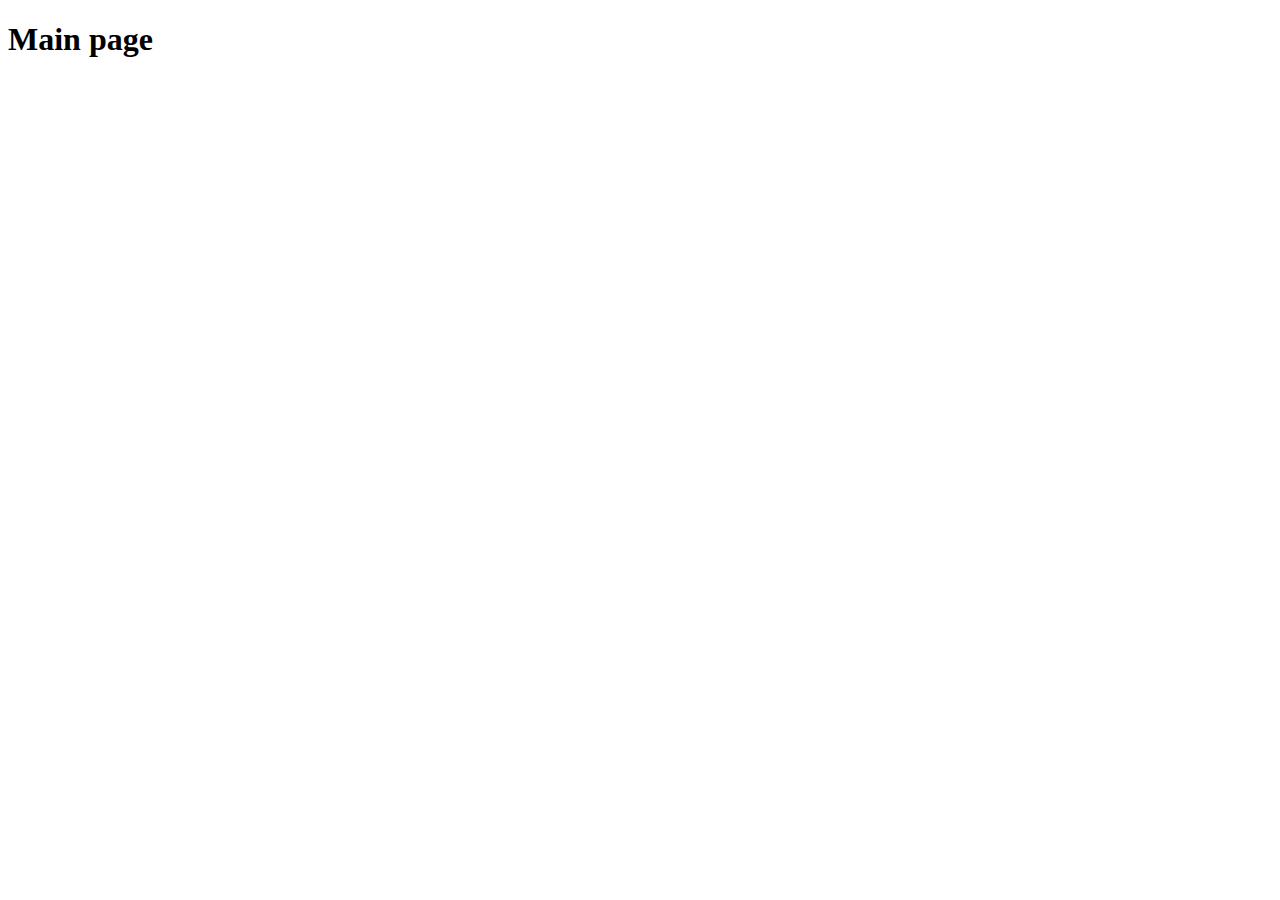
==== index.html @ d1fbf4aa "added show page" ====
<!DOCTYPEhtml>

<html data-ng-app="datingApp">
  <head>
    <title>Dating Angular App!</title>

    <script src="https://ajax.googleapis.com/ajax/libs/angularjs/1.3.15/angular.min.js"></script>
    <script src="https://cdnjs.cloudflare.com/ajax/libs/angular-ui-router/0.2.15/angular-ui-router.min.js"></script>
    <script src="https://cdnjs.cloudflare.com/ajax/libs/angular.js/1.5.0-beta.2/angular-resource.min.js"></script>

    <script src="js/profiles/profiles.js"></script>
    <script src="js/profiles/profile.factory.js"></script>
    <script src="js/profiles/show.controller.js"></script>
    <script src="js/profiles/edit.controller.js"></script>

    <script src="js/app.js"></script>
  </head>
  <body>
    <h1> Main page </h1>

    <main data-ui-view><main>

  </body>

</html>
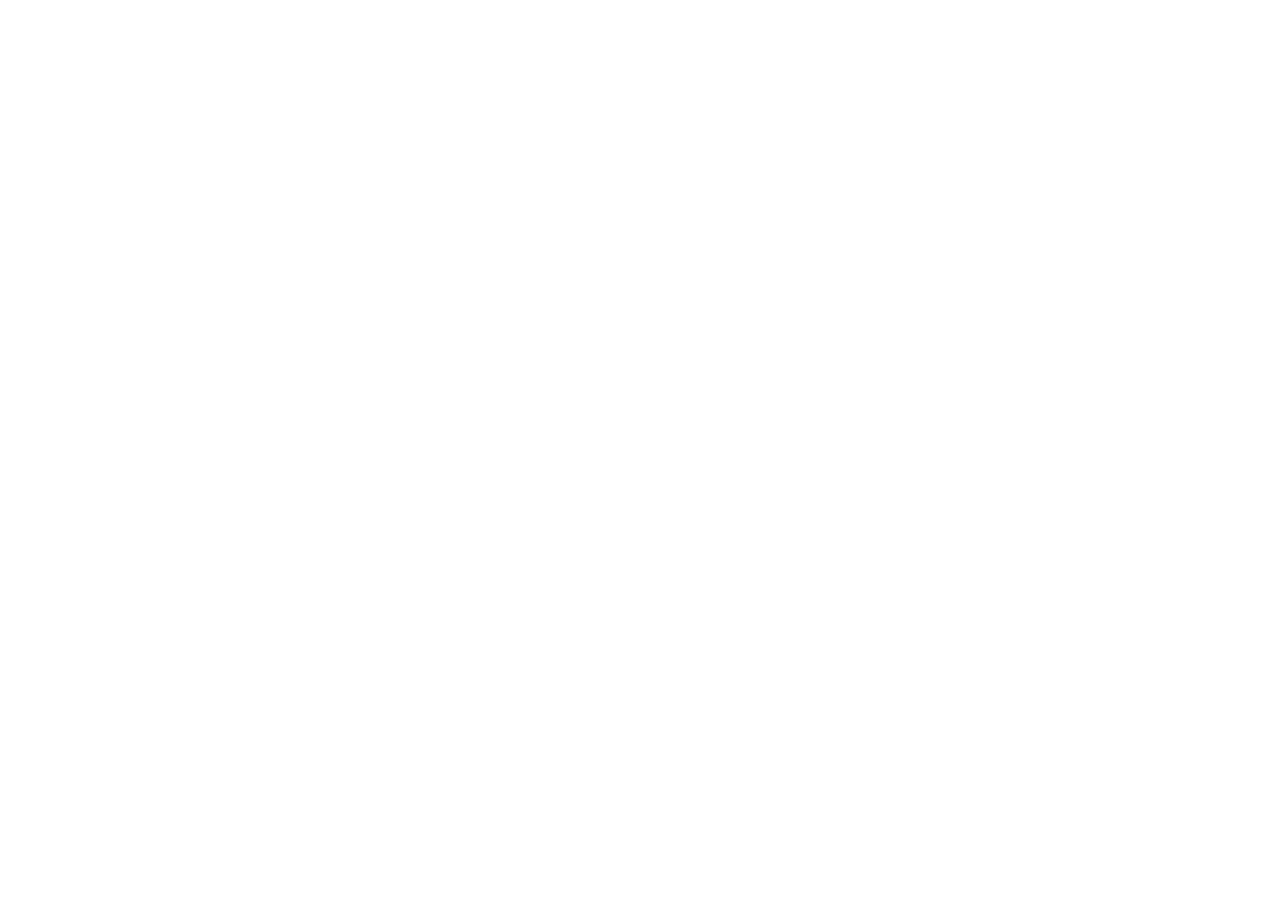
==== commit 2d63fade: "working welcome page" ====
--- a/index.html
+++ b/index.html
@@ -1,22 +1,24 @@
-<!DOCTYPEhtml>
+<!DOCTYPE html>
 
 <html data-ng-app="datingApp">
   <head>
     <title>Dating Angular App!</title>
+    <script src="https://ajax.googleapis.com/ajax/libs/angularjs/1.3.15/angular.js"></script>
+  <script src="https://cdnjs.cloudflare.com/ajax/libs/angular-ui-router/0.2.15/angular-ui-router.min.js"></script>
+  <script src="https://cdnjs.cloudflare.com/ajax/libs/angular.js/1.5.0-beta.2/angular-resource.min.js"></script>
 
-    <script src="https://ajax.googleapis.com/ajax/libs/angularjs/1.3.15/angular.min.js"></script>
-    <script src="https://cdnjs.cloudflare.com/ajax/libs/angular-ui-router/0.2.15/angular-ui-router.min.js"></script>
-    <script src="https://cdnjs.cloudflare.com/ajax/libs/angular.js/1.5.0-beta.2/angular-resource.min.js"></script>
-
+    <script src="js/app.js"></script>
     <script src="js/profiles/profiles.js"></script>
     <script src="js/profiles/profile.factory.js"></script>
     <script src="js/profiles/show.controller.js"></script>
-    <script src="js/profiles/edit.controller.js"></script>
 
-    <script src="js/app.js"></script>
+    <link href='https://fonts.googleapis.com/css?family=Open+Sans:300' rel='stylesheet' type='text/css'>
+    <link rel='stylesheet' href='stylesheet/welcome.css'/>
+    <title>In The Moment</title>
+
+
   </head>
   <body>
-    <h1> Main page </h1>
 
     <main data-ui-view><main>
 
--- a/stylesheet/welcome.css
+++ b/stylesheet/welcome.css
@@ -0,0 +1,64 @@
+
+html, body {
+	margin: 0;
+	padding: 0;
+	font-family: 'Open Sans', sans-serif;
+}
+
+.container {
+	max-width: 940px;
+	margin: 0 auto;
+}
+
+.main{
+	position: relative;
+}
+
+.main video {
+	width: 100%;
+}
+
+.main .content {
+	position: absolute;
+	color: #fff;
+	top: 200px;
+	width:100%;
+	left: 0;
+	right: 0;
+	margin: 0 auto;
+	text-align: center;
+}
+
+.main h1 {
+	color: #2C323C;
+	font-size: 50px;
+	text-shadow: 0 2px 3px rgba(0,0,0,.4);
+}
+
+.btn {
+	background-color: #4386fc;
+	color: #fff;
+	font-size: 16px;
+	font-weight: 300;
+	text-decoration: none;
+	padding: 16px 26px;
+}
+
+.footer {
+	background-color: #eee;
+	font-size: 12px;
+	padding:10px;
+}
+
+@media (max-width: 960px) {
+	.main {
+		height: 540px;
+	}
+	.main video {
+		height:540px;
+		width:960px;
+	}
+	.main h1 {
+		font-size:32px;
+	}
+}
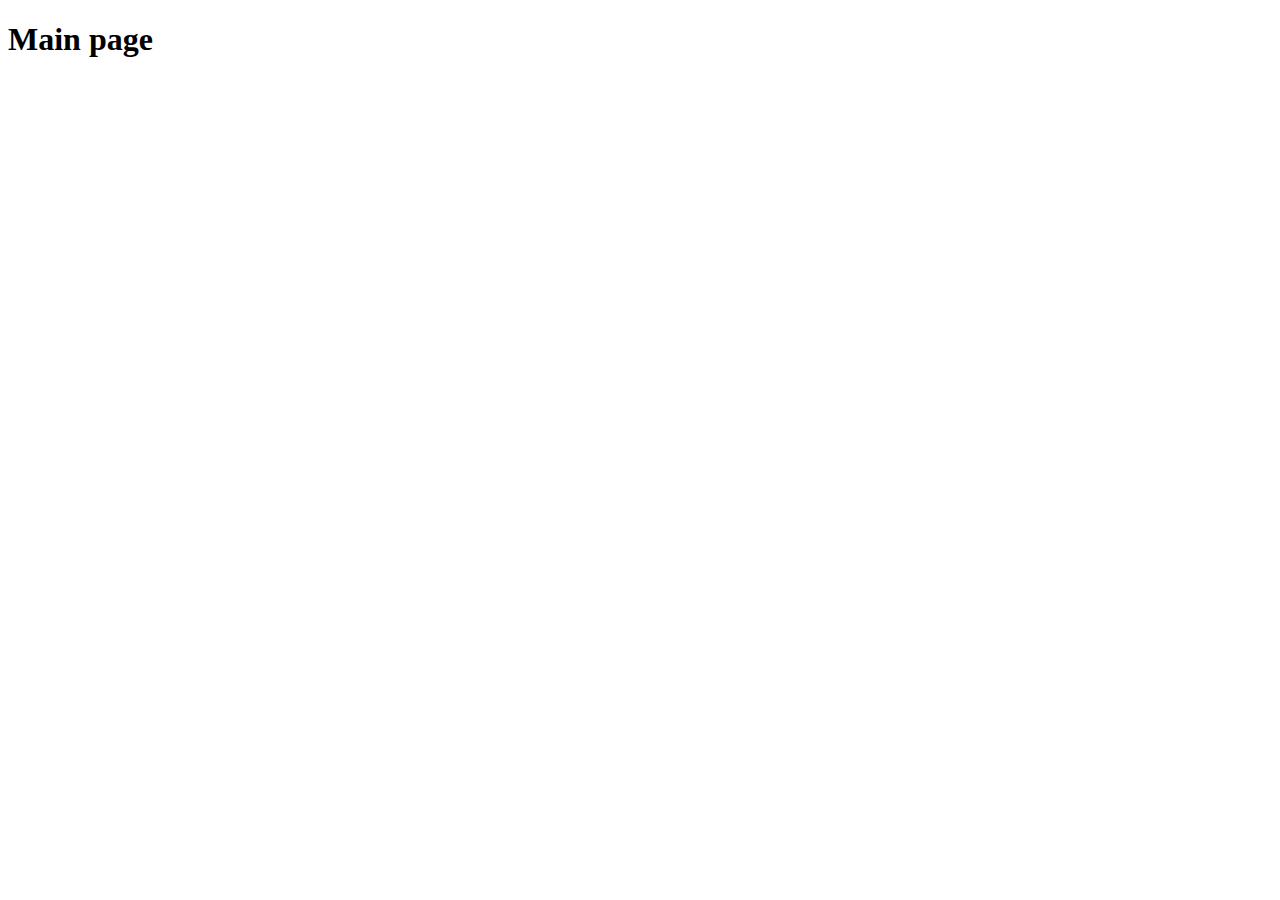
==== commit 3f091aff: "basic css added for profiles and comments page" ====
--- a/index.html
+++ b/index.html
@@ -1,9 +1,15 @@
 <!DOCTYPE html>
 
 <html data-ng-app="datingApp">
-  <head>
-    <title>Dating Angular App!</title>
-    <script src="https://ajax.googleapis.com/ajax/libs/angularjs/1.3.15/angular.js"></script>
+<head>
+  <title>Dating Angular App!</title>
+  <link rel="stylesheet" type="text/css" href="stylesheet.css">
+  <!-- Compiled and minified CSS -->
+  <link rel="stylesheet" href="https://cdnjs.cloudflare.com/ajax/libs/materialize/0.97.6/css/materialize.min.css">
+  <!--Let browser know website is optimized for mobile-->
+  <meta name="viewport" content="width=device-width, initial-scale=1.0"/>
+
+  <script src="https://ajax.googleapis.com/ajax/libs/angularjs/1.3.15/angular.js"></script>
   <script src="https://cdnjs.cloudflare.com/ajax/libs/angular-ui-router/0.2.15/angular-ui-router.min.js"></script>
   <script src="https://cdnjs.cloudflare.com/ajax/libs/angular.js/1.5.0-beta.2/angular-resource.min.js"></script>
 
@@ -11,17 +17,15 @@
     <script src="js/profiles/profiles.js"></script>
     <script src="js/profiles/profile.factory.js"></script>
     <script src="js/profiles/show.controller.js"></script>
-
-    <link href='https://fonts.googleapis.com/css?family=Open+Sans:300' rel='stylesheet' type='text/css'>
-    <link rel='stylesheet' href='stylesheet/welcome.css'/>
-    <title>In The Moment</title>
+    <script src="js/profiles/new.controller.js"></script>
+    <script src="js/profiles/story.factory.js"></script>
+</head>
+<body>
+  <h1> Main page </h1>
 
 
-  </head>
-  <body>
-
-    <main data-ui-view><main>
+  <main data-ui-view><main>
 
   </body>
 
-</html>
+  </html>
--- a/stylesheet.css
+++ b/stylesheet.css
@@ -0,0 +1,14 @@
+
+
+.card_panel.hoverable {
+  margin-left: 20px;
+  margin-right: 80px;
+  padding: 30px;
+}
+
+
+
+h2 {
+  color: blue;
+
+}
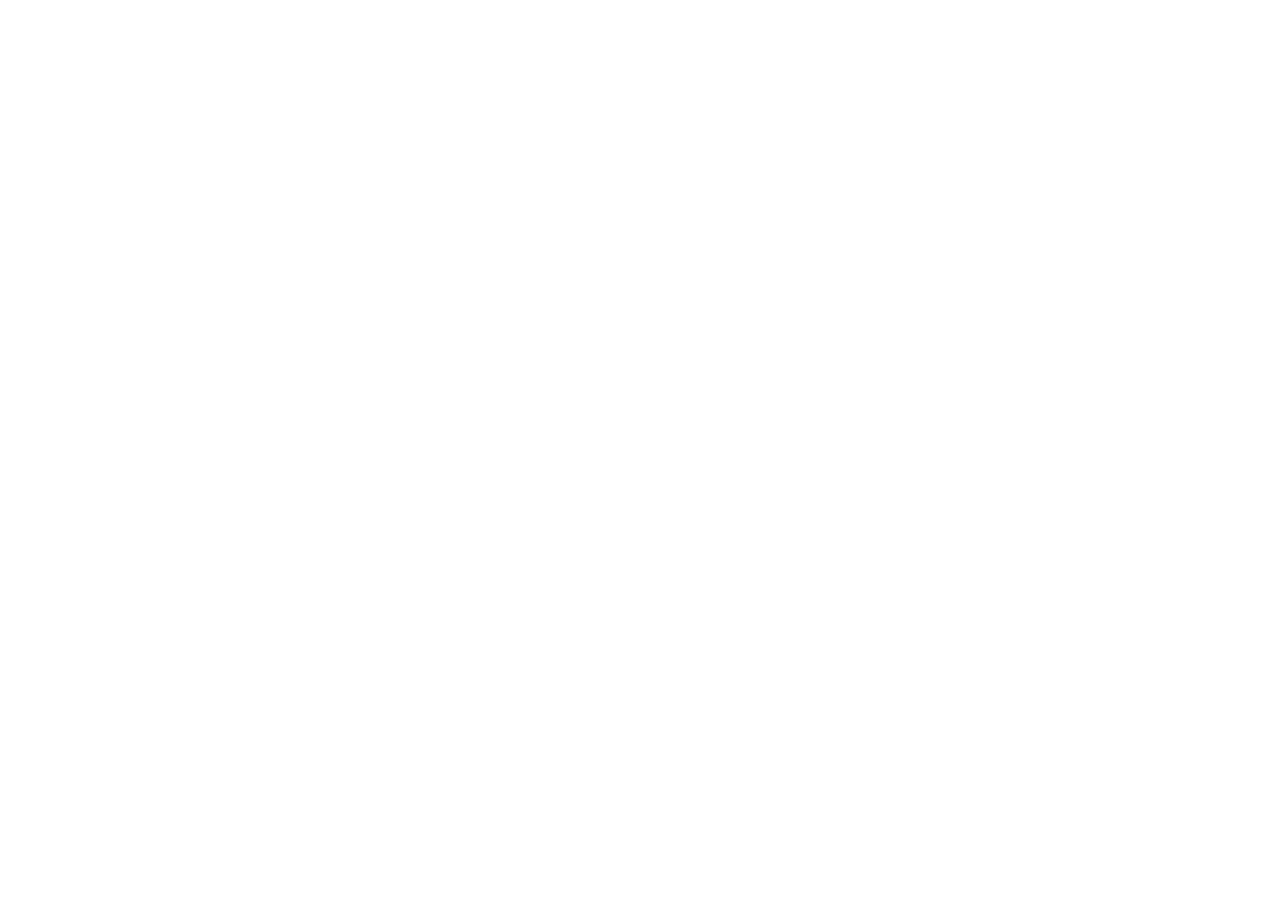
==== commit b6595057: "reorged picture, css updates" ====
--- a/index.html
+++ b/index.html
@@ -2,8 +2,11 @@
 
 <html data-ng-app="datingApp">
 <head>
-  <title>Dating Angular App!</title>
-  <link rel="stylesheet" type="text/css" href="stylesheet.css">
+  <title>In the Momement</title>
+
+  <link href='https://fonts.googleapis.com/css?family=Open+Sans:300' rel='stylesheet' type='text/css'>
+  <!-- <link rel='stylesheet' href='stylesheet/welcome.css'/> -->
+  <link rel="stylesheet" type="text/css" href="stylesheet/show.css">
   <!-- Compiled and minified CSS -->
   <link rel="stylesheet" href="https://cdnjs.cloudflare.com/ajax/libs/materialize/0.97.6/css/materialize.min.css">
   <!--Let browser know website is optimized for mobile-->
@@ -18,13 +21,18 @@
     <script src="js/profiles/profile.factory.js"></script>
     <script src="js/profiles/show.controller.js"></script>
     <script src="js/profiles/new.controller.js"></script>
+    <script src="js/profiles/edit.controller.js"></script>
     <script src="js/profiles/story.factory.js"></script>
 </head>
 <body>
-  <h1> Main page </h1>
+  
+    <script src="js/profiles/welcome.controller.js"></script>
 
+    <link href='https://fonts.googleapis.com/css?family=Open+Sans:300' rel='stylesheet' type='text/css'>
+    <link rel='stylesheet' href='stylesheet/welcome.css'/>
+    <title>In The Moment</title>
 
-  <main data-ui-view><main>
+    <main data-ui-view><main>
 
   </body>
 
--- a/stylesheet/welcome.css
+++ b/stylesheet/welcome.css
@@ -0,0 +1,64 @@
+
+html, body {
+	margin: 0;
+	padding: 0;
+	font-family: 'Open Sans', sans-serif;
+}
+
+.container {
+	max-width: 940px;
+	margin: 0 auto;
+}
+
+.main{
+	position: relative;
+}
+
+.main video {
+	width: 100%;
+}
+
+.main .content {
+	position: absolute;
+	color: #fff;
+	top: 200px;
+	width:100%;
+	left: 0;
+	right: 0;
+	margin: 0 auto;
+	text-align: center;
+}
+
+.main h1 {
+	color: #2C323C;
+	font-size: 50px;
+	text-shadow: 0 2px 3px rgba(0,0,0,.4);
+}
+
+.btn {
+	background-color: #4386fc;
+	color: #fff;
+	font-size: 16px;
+	font-weight: 300;
+	text-decoration: none;
+	padding: 16px 26px;
+}
+
+.footer {
+	background-color: #eee;
+	font-size: 12px;
+	padding:10px;
+}
+
+@media (max-width: 960px) {
+	.main {
+		height: 540px;
+	}
+	.main video {
+		height:540px;
+		width:960px;
+	}
+	.main h1 {
+		font-size:32px;
+	}
+}
--- a/stylesheet/show.css
+++ b/stylesheet/show.css
@@ -0,0 +1,25 @@
+
+html, body {
+  padding: 10px;
+}
+
+.btn {
+  background-color: #4386fc;
+  color: #fff;
+  font-size: 16px;
+  font-weight: 300;
+  text-decoration: none;
+  padding: 0px 26px;
+}
+
+.card_panel.hoverable {
+  margin-left: 20px;
+  margin-right: 80px;
+  margin-top: 20px;
+  padding: 10px;
+}
+
+.circle.responsive.img {
+  height: 300px;
+  width: 300px;
+}
--- a/stylesheet/welcome.css
+++ b/stylesheet/welcome.css
@@ -0,0 +1,64 @@
+
+html, body {
+	margin: 0;
+	padding: 0;
+	font-family: 'Open Sans', sans-serif;
+}
+
+.container {
+	max-width: 940px;
+	margin: 0 auto;
+}
+
+.main{
+	position: relative;
+}
+
+.main video {
+	width: 100%;
+}
+
+.main .content {
+	position: absolute;
+	color: #fff;
+	top: 200px;
+	width:100%;
+	left: 0;
+	right: 0;
+	margin: 0 auto;
+	text-align: center;
+}
+
+.main h1 {
+	color: #2C323C;
+	font-size: 50px;
+	text-shadow: 0 2px 3px rgba(0,0,0,.4);
+}
+
+.btn {
+	background-color: #4386fc;
+	color: #fff;
+	font-size: 16px;
+	font-weight: 300;
+	text-decoration: none;
+	padding: 16px 26px;
+}
+
+.footer {
+	background-color: #eee;
+	font-size: 12px;
+	padding:10px;
+}
+
+@media (max-width: 960px) {
+	.main {
+		height: 540px;
+	}
+	.main video {
+		height:540px;
+		width:960px;
+	}
+	.main h1 {
+		font-size:32px;
+	}
+}
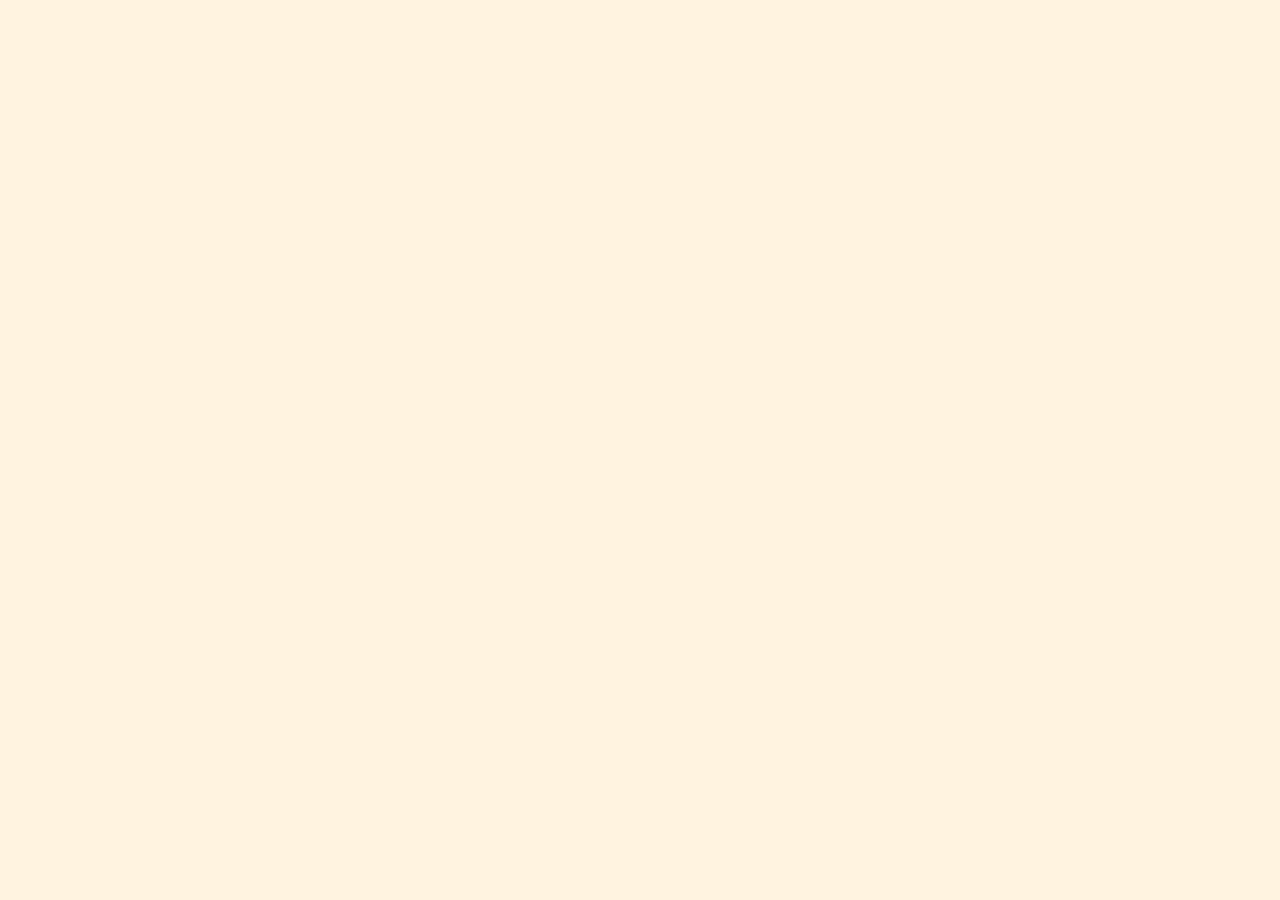
==== commit 1ab39841: "merge conflicts resolved" ====
--- a/index.html
+++ b/index.html
@@ -15,7 +15,8 @@
   <script src="https://ajax.googleapis.com/ajax/libs/angularjs/1.3.15/angular.js"></script>
   <script src="https://cdnjs.cloudflare.com/ajax/libs/angular-ui-router/0.2.15/angular-ui-router.min.js"></script>
   <script src="https://cdnjs.cloudflare.com/ajax/libs/angular.js/1.5.0-beta.2/angular-resource.min.js"></script>
-
+  <script src="https://cdnjs.cloudflare.com/ajax/libs/angular-cookie/4.0.9/angular-cookie.js"></script>
+  <script src="https://cdnjs.cloudflare.com/ajax/libs/ng-token-auth/0.0.28/ng-token-auth.min.js"></script>
     <script src="js/app.js"></script>
     <script src="js/profiles/profiles.js"></script>
     <script src="js/profiles/profile.factory.js"></script>
@@ -27,6 +28,8 @@
 <body>
   
     <script src="js/profiles/welcome.controller.js"></script>
+    <script src="js/users/sessions.controller.js"></script>
+    <script src="js/nav/auth.directive.js"></script>
 
     <link href='https://fonts.googleapis.com/css?family=Open+Sans:300' rel='stylesheet' type='text/css'>
     <link rel='stylesheet' href='stylesheet/welcome.css'/>
--- a/stylesheet/welcome.css
+++ b/stylesheet/welcome.css
@@ -41,7 +41,7 @@
 	font-size: 16px;
 	font-weight: 300;
 	text-decoration: none;
-	padding: 16px 26px;
+	padding: 0px 26px;
 }
 
 .footer {
--- a/stylesheet/show.css
+++ b/stylesheet/show.css
@@ -1,6 +1,12 @@
 
 html, body {
-  padding: 10px;
+  padding-bottom: 10px;
+  background-color: #fff3e0;
+}
+
+.container {
+	max-width: 720px;
+	margin: 0 auto;
 }
 
 .btn {
@@ -12,7 +18,12 @@
   padding: 0px 26px;
 }
 
+.mainprofile {
+  text-align: center;
+}
+
 .card_panel.hoverable {
+  background-color: #ff8a65;
   margin-left: 20px;
   margin-right: 80px;
   margin-top: 20px;
--- a/stylesheet/welcome.css
+++ b/stylesheet/welcome.css
@@ -41,7 +41,7 @@
 	font-size: 16px;
 	font-weight: 300;
 	text-decoration: none;
-	padding: 16px 26px;
+	padding: 0px 26px;
 }
 
 .footer {
